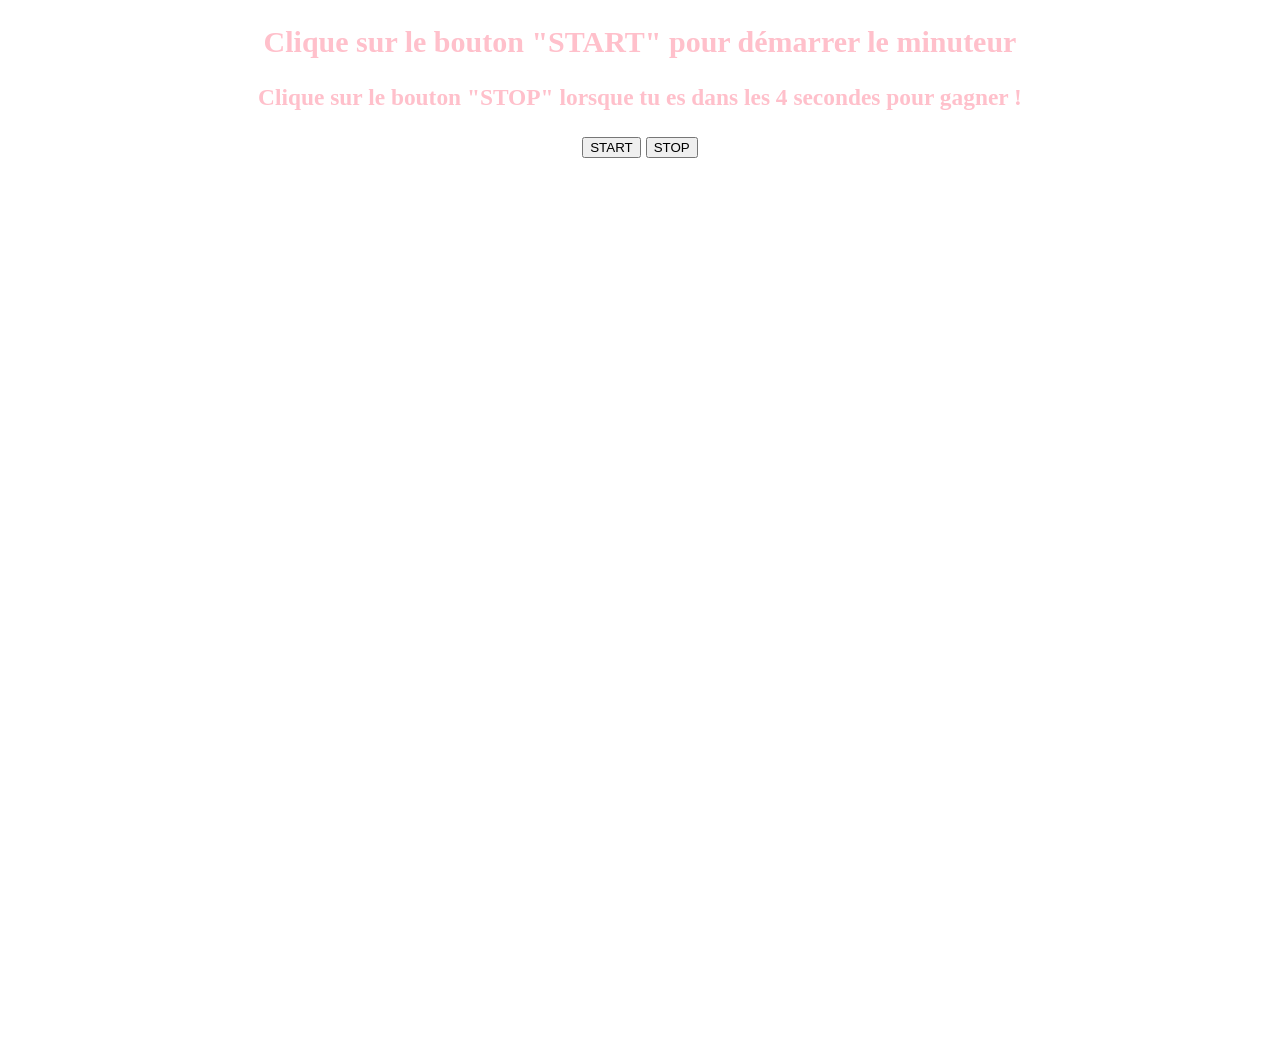
==== index.html @ 73b6fb60 "Rename Canvas Roxane.html to index.html" ====
<!DOCTYPE html>
<html lang="en-US">
  <head>
    <meta charset="utf-8">
    <meta name="viewport" content="width=device-width, initial-scale=1.0">
    <title>Canvas Roxane</title>
    <script src="scriptjava.js" defer></script>
    <link href="script2.css" rel="stylesheet">
  </head>
 
 <body>

 
 <h2> Clique sur le bouton "START" pour démarrer le minuteur </h2>
 <h3> Clique sur le bouton "STOP" lorsque tu es dans les 4 secondes pour gagner ! </h3>
 
 
 <button onclick="setTimeout();">
 START
</button>

<button onclick="clearTimeout();">
STOP
</button>

 
 <canvas class="myCanvas">
  <p>Un contenu alternatif pertinent ici.</p>
  <img src="chatdrole.jpg"/>
</canvas>
  </body>
</html>
---- script2.css ----
body {
  margin: 0;
  overflow: hidden;
  background: hidden;
  color: pink;
  text-align: center;
  font: 20px "comic sans ms";
}


#output {
   padding: 0.5rem 0;
}
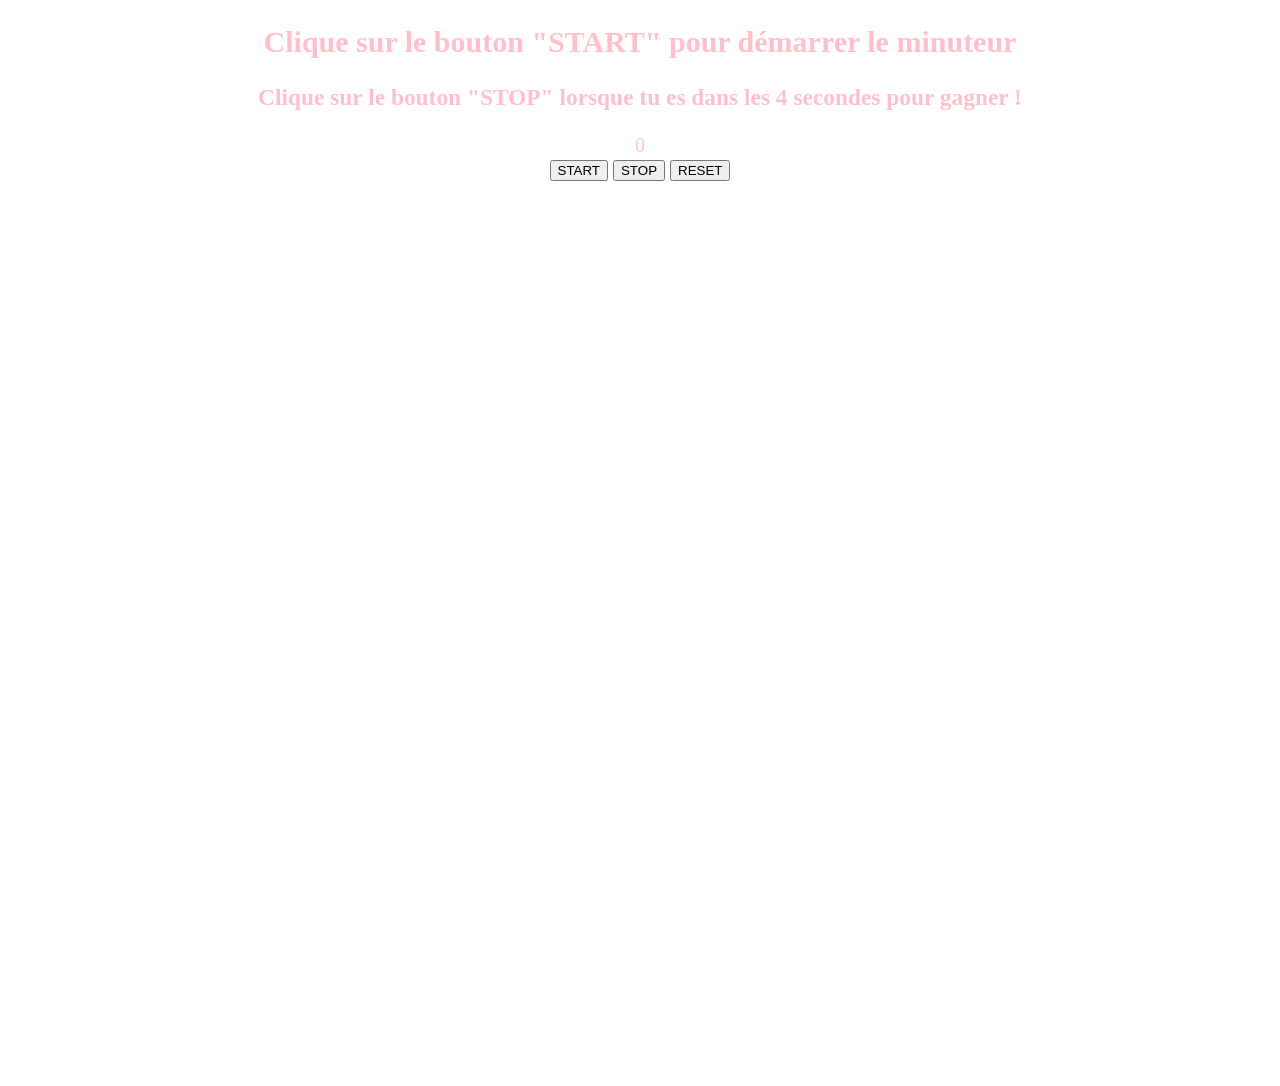
==== commit fa6d4fa7: "Add files via upload" ====
--- a/index.html
+++ b/index.html
@@ -15,18 +15,19 @@
  <h3> Clique sur le bouton "STOP" lorsque tu es dans les 4 secondes pour gagner ! </h3>
  
  
- <button onclick="setTimeout();">
- START
-</button>
-
-<button onclick="clearTimeout();">
-STOP
-</button>
+ <div id="wrapper">
+ <div id="chrono">0</div>
+     <div id="buttons">
+     <button id="start" class="button">START</button>
+	 <button id="stop" class="button">STOP</button>
+	 <button id="reset" class="button">RESET</button>
+ </div>
+ 
 
  
  <canvas class="myCanvas">
   <p>Un contenu alternatif pertinent ici.</p>
-  <img src="chatdrole.jpg"/>
+  
 </canvas>
   </body>
-</html>
+</html>
